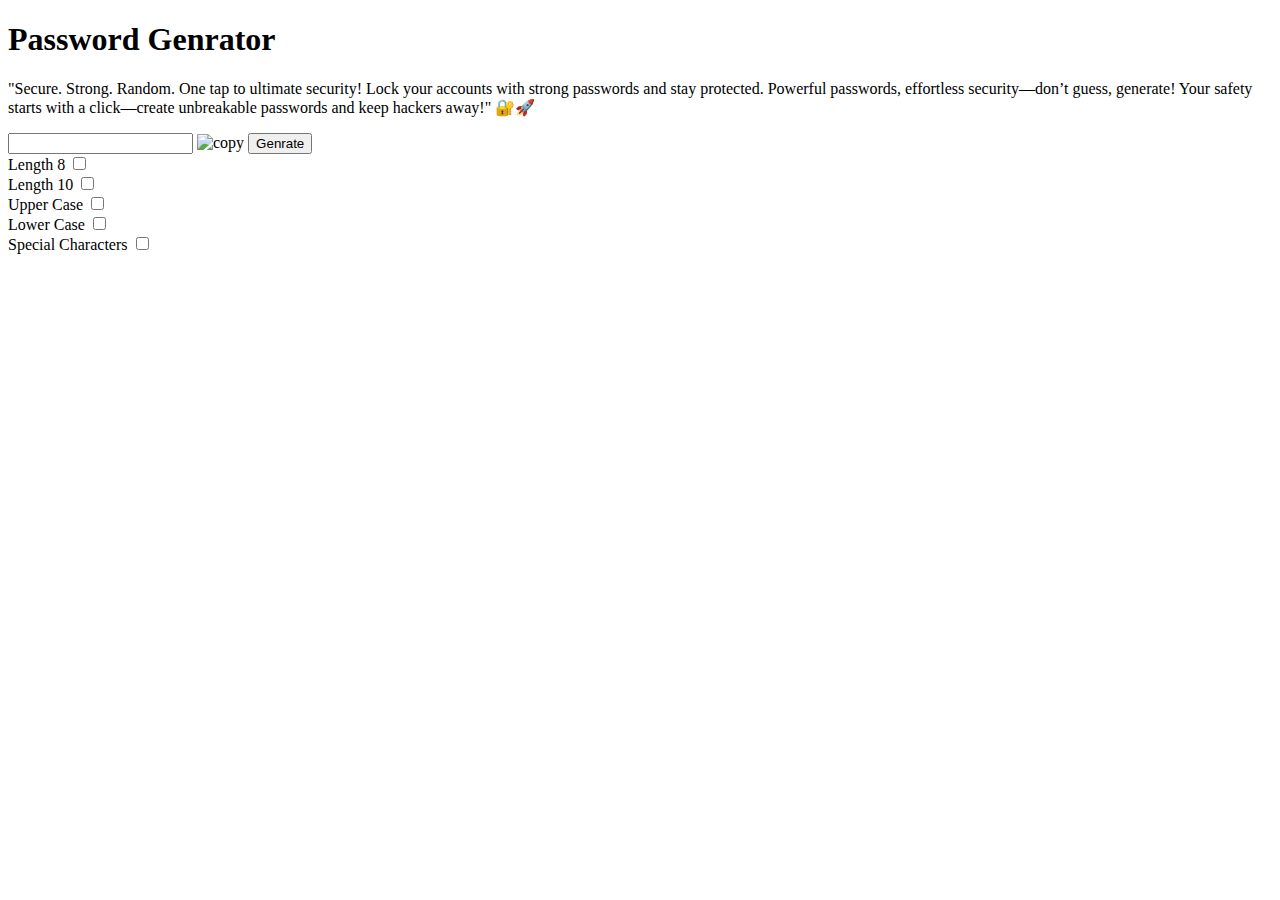
==== Password Genrator/index.html @ a09f6c32 "Add files via upload" ====
<!DOCTYPE html>
<html lang="en">

<head>
    <meta charset="UTF-8">
    <meta name="viewport" content="width=device-width, initial-scale=1.0">
    <link rel="stylesheet" href="/index.css">
    <link rel="preconnect" href="https://fonts.googleapis.com">
<link rel="preconnect" href="https://fonts.gstatic.com" crossorigin>
<link href="https://fonts.googleapis.com/css2?family=Smooch+Sans:wght@100..900&family=Updock&display=swap" rel="stylesheet">
    <title>Password Genrator</title>
</head>

<body>
    <div class="main">
        <div class="text">
            <h1 id="h1">Password Genrator</h1>
            <p class="para">"Secure. Strong. Random. One tap to ultimate security! Lock your accounts with strong
                passwords and stay
                protected. Powerful passwords, effortless security—don’t guess, generate! Your safety starts with a
                click—create unbreakable passwords and keep hackers away!" 🔐🚀</p>
        </div>

        <div class="second">
            <input id="genrateinp" type="text">
            <img id="copy" src="/img/copy.png" onclick="copytxt()" alt="copy">
            <button id="genrate">Genrate</button>
        </div>

        <div class="reqir">

            <div class="one">
                <div class="len8">

                    <label for="">Length 8</label>
                    <input type="checkbox" id="len8" value="8">
                </div>

                <div class="len10">
                    <label for="">Length 10</label>
                    <input type="checkbox" id="len10" value="10">
                </div>
            </div>

            <div class="two">
                <div class="upper">
                    <label for="">Upper Case</label>
                    <input type="checkbox" id="upper">
                </div>

                <div class="lower">
                    <label for="">Lower Case</label>
                    <input type="checkbox" id="lower">
                </div>
            </div>

            <div class="three">
                <div class="char">
                    <label for="">Special Characters</label>
                    <input type="checkbox" id="char">
                </div>
            </div>
        </div>

    </div>


    <script src="/index.js"></script>
</body>

</html>
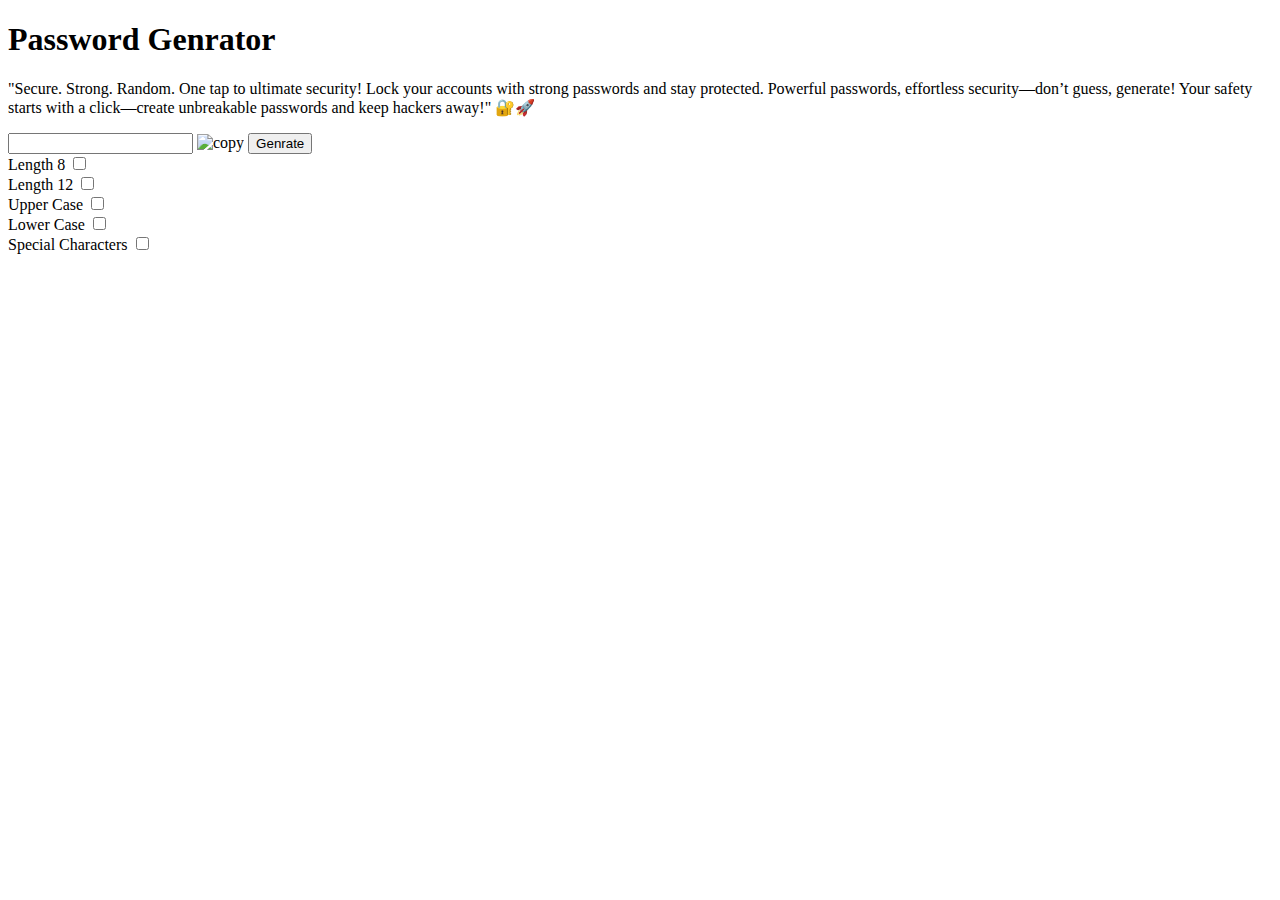
==== commit 754854a7: "Update index.html" ====
--- a/Password Genrator/index.html
+++ b/Password Genrator/index.html
@@ -11,7 +11,7 @@
     <title>Password Genrator</title>
 </head>
 
-<body>
+<body id="bird">
     <div class="main">
         <div class="text">
             <h1 id="h1">Password Genrator</h1>
@@ -37,7 +37,7 @@
                 </div>
 
                 <div class="len10">
-                    <label for="">Length 10</label>
+                    <label for="">Length 12</label>
                     <input type="checkbox" id="len10" value="10">
                 </div>
             </div>
@@ -65,7 +65,9 @@
     </div>
 
 
+    <script src="https://cdnjs.cloudflare.com/ajax/libs/three.js/r134/three.min.js"></script>
+    <script src="https://cdn.jsdelivr.net/npm/vanta/dist/vanta.birds.min.js"></script>
     <script src="/index.js"></script>
 </body>
 
-</html>+</html>
